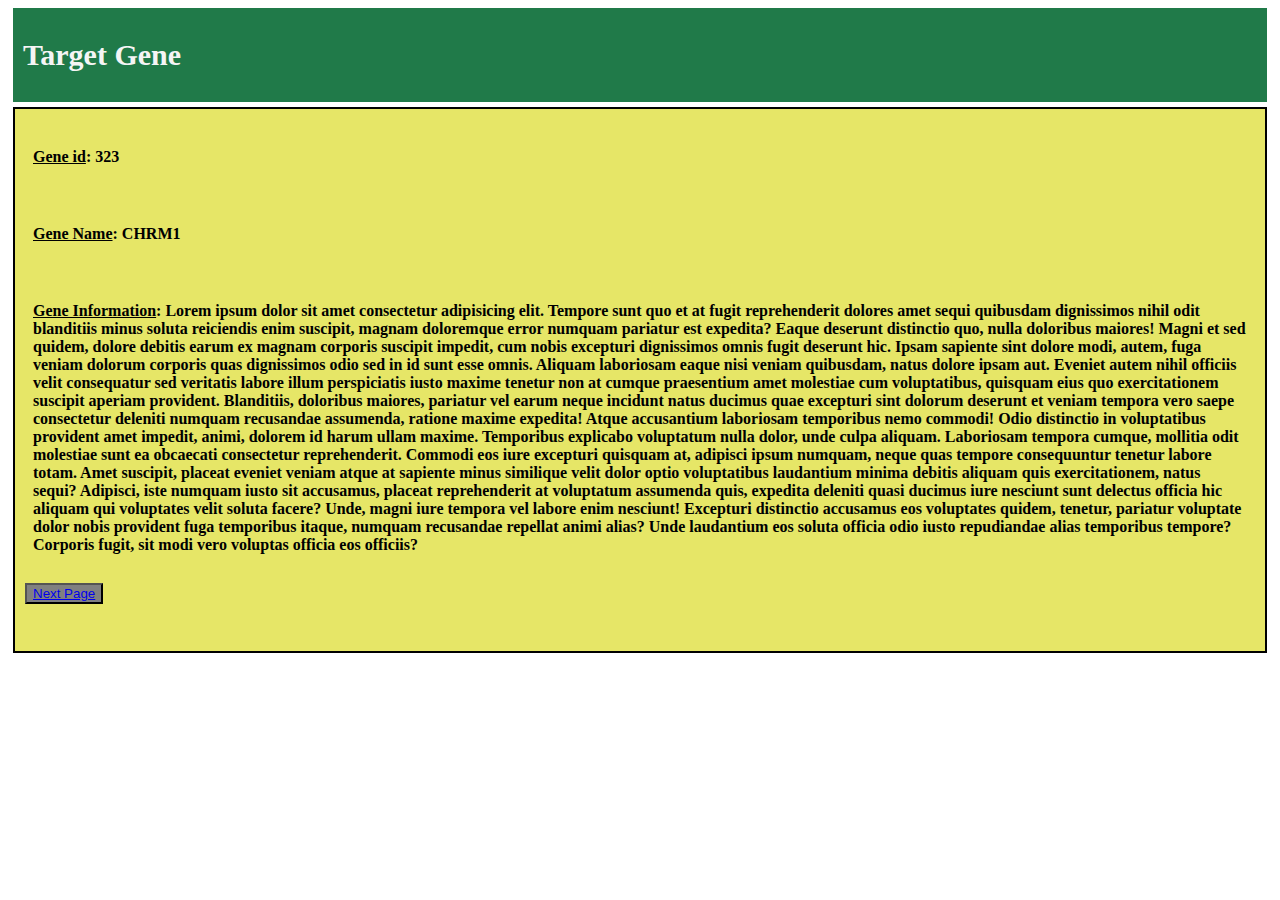
==== html/gene 2.html @ c93f4314 "first commit mpd" ====
<!DOCTYPE html>
<html>
  <head>
    <title>Target Gene</title>
    <meta charset="utf-8" />
    <meta name="viewport" content="width=device-width, initial-scale=1" />
    <link
      href="https://cdn.jsdelivr.net/npm/bootstrap@5.1.3/dist/css/bootstrap.min.css"
      rel="stylesheet"
      integrity="sha384-1BmE4kWBq78iYhFldvKuhfTAU6auU8tT94WrHftjDbrCEXSU1oBoqyl2QvZ6jIW3"
      crossorigin="anonymous"
    />
    <link rel="stylesheet" href="/css/gene2.css" />
  </head>
  <script
    src="https://cdn.jsdelivr.net/npm/bootstrap@5.1.3/dist/js/bootstrap.bundle.min.js"
    integrity="sha384-ka7Sk0Gln4gmtz2MlQnikT1wXgYsOg+OMhuP+IlRH9sENBO0LRn5q+8nbTov4+1p"
    crossorigin="anonymous"
  ></script>
  <body>
    <div class="navbar">
      <h1 style="font-size: 30px" ;>Target Gene</h1>
    </div>

    <div class="targetgene">
      <div class="geneid">
        <h4><u>Gene id</u>: 323</h4>
      </div>

      <div class="genename">
        <h4><u>Gene Name</u>: CHRM1</h4>
      </div>

      <div class="geneinfo">
        <h4>
          <u>Gene Information</u>: Lorem ipsum dolor sit amet consectetur
          adipisicing elit. Tempore sunt quo et at fugit reprehenderit dolores
          amet sequi quibusdam dignissimos nihil odit blanditiis minus soluta
          reiciendis enim suscipit, magnam doloremque error numquam pariatur est
          expedita? Eaque deserunt distinctio quo, nulla doloribus maiores!
          Magni et sed quidem, dolore debitis earum ex magnam corporis suscipit
          impedit, cum nobis excepturi dignissimos omnis fugit deserunt hic.
          Ipsam sapiente sint dolore modi, autem, fuga veniam dolorum corporis
          quas dignissimos odio sed in id sunt esse omnis. Aliquam laboriosam
          eaque nisi veniam quibusdam, natus dolore ipsam aut. Eveniet autem
          nihil officiis velit consequatur sed veritatis labore illum
          perspiciatis iusto maxime tenetur non at cumque praesentium amet
          molestiae cum voluptatibus, quisquam eius quo exercitationem suscipit
          aperiam provident. Blanditiis, doloribus maiores, pariatur vel earum
          neque incidunt natus ducimus quae excepturi sint dolorum deserunt et
          veniam tempora vero saepe consectetur deleniti numquam recusandae
          assumenda, ratione maxime expedita! Atque accusantium laboriosam
          temporibus nemo commodi! Odio distinctio in voluptatibus provident
          amet impedit, animi, dolorem id harum ullam maxime. Temporibus
          explicabo voluptatum nulla dolor, unde culpa aliquam. Laboriosam
          tempora cumque, mollitia odit molestiae sunt ea obcaecati consectetur
          reprehenderit. Commodi eos iure excepturi quisquam at, adipisci ipsum
          numquam, neque quas tempore consequuntur tenetur labore totam. Amet
          suscipit, placeat eveniet veniam atque at sapiente minus similique
          velit dolor optio voluptatibus laudantium minima debitis aliquam quis
          exercitationem, natus sequi? Adipisci, iste numquam iusto sit
          accusamus, placeat reprehenderit at voluptatum assumenda quis,
          expedita deleniti quasi ducimus iure nesciunt sunt delectus officia
          hic aliquam qui voluptates velit soluta facere? Unde, magni iure
          tempora vel labore enim nesciunt! Excepturi distinctio accusamus eos
          voluptates quidem, tenetur, pariatur voluptate dolor nobis provident
          fuga temporibus itaque, numquam recusandae repellat animi alias? Unde
          laudantium eos soluta officia odio iusto repudiandae alias temporibus
          tempore? Corporis fugit, sit modi vero voluptas officia eos officiis?
        </h4>
      </div>

      <div class="button">
        <form action="/html/disease.html" method="get">
          <button
            formaction="/html/disease.html.html"
            style="background-color: grey; margin-bottom: 3%"
            type="button"
            class="btn btn-outline-light button"
          >
            <a href="/html/disease.html">Next Page</a>
          </button>
        </form>
      </div>
    </div>
  </body>
</html>
---- css/gene2.css ----
.navbar {
  background-color: rgb(32, 122, 73);
  margin-left: 5px;
  padding: 10px;
  margin-bottom: 5px;
  margin-right: 5px;
  margin-top: 4px;
}

h1 {
  color: whitesmoke;
}

.targetgene {
  background-color: rgb(230, 230, 103);
  margin-left: 5px;
  margin-right: 5px;
  margin-bottom: 5px;
  padding: 10px;
  border: 2px solid;
}

.geneid {
  padding: 8px;
}

.genename {
  padding: 8px;
}

.geneinfo {
  padding: 8px;
}
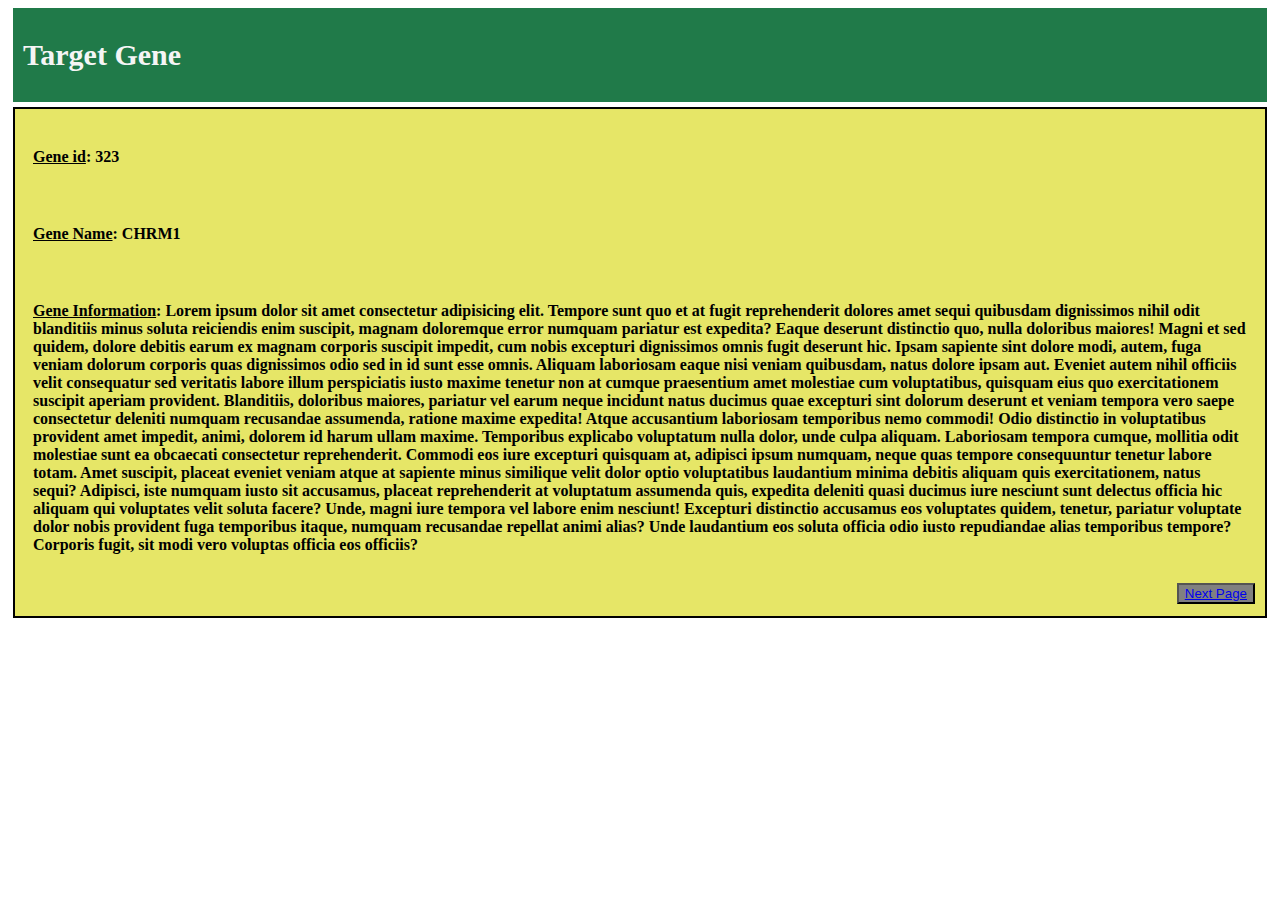
==== commit cdb5b7f2: "buttons aligned" ====
--- a/html/gene 2.html
+++ b/html/gene 2.html
@@ -71,16 +71,13 @@
       </div>
 
       <div class="button">
-        <form action="/html/disease.html" method="get">
-          <button
-            formaction="/html/disease.html.html"
-            style="background-color: grey; margin-bottom: 3%"
-            type="button"
-            class="btn btn-outline-light button"
-          >
-            <a href="/html/disease.html">Next Page</a>
-          </button>
-        </form>
+        <button
+          style="background-color: grey; margin-bottom: 2px"
+          type="button"
+          class="btn btn-outline-light button; right"
+        >
+          <a href="/html/disease.html">Next Page</a>
+        </button>
       </div>
     </div>
   </body>
--- a/css/gene2.css
+++ b/css/gene2.css
@@ -31,3 +31,7 @@
 .geneinfo {
   padding: 8px;
 }
+
+.button {
+  text-align: right;
+}
